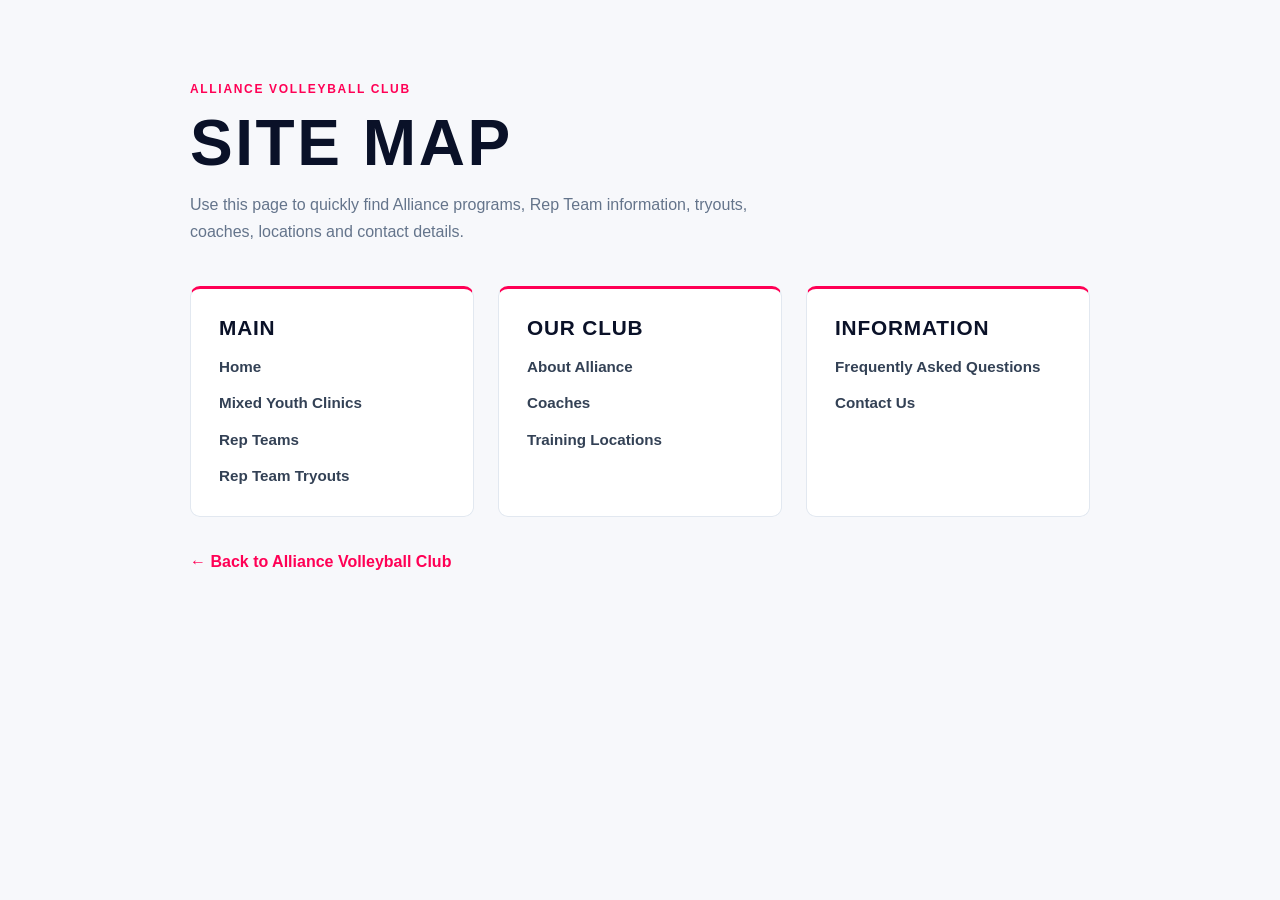
==== sitemap.html @ 1d63f720 "Add sitemap.html for website navigation" ====
<!DOCTYPE html>
<html lang="en">
<head>
  <meta charset="UTF-8">

  <meta
    name="viewport"
    content="width=device-width, initial-scale=1.0"
  >

  <title>Site Map | Alliance Volleyball Club</title>

  <meta
    name="description"
    content="Browse all pages and sections of the Alliance Volleyball Club website."
  >

  <link rel="stylesheet" href="src/css/variables.css">
  <link rel="stylesheet" href="src/css/base.css">
  <link rel="stylesheet" href="src/css/layout.css">

  <style>
    .sitemap-page {
      min-height: 100vh;
      padding: 5rem 1rem;
      background: #f7f8fb;
    }

    .sitemap-container {
      width: 100%;
      max-width: 900px;
      margin: 0 auto;
    }

    .sitemap-header {
      margin-bottom: 2.5rem;
    }

    .sitemap-header span {
      display: block;
      margin-bottom: 0.75rem;
      color: var(--color-brand-pink);
      font-size: 0.75rem;
      font-weight: 800;
      letter-spacing: 0.14em;
      text-transform: uppercase;
    }

    .sitemap-header h1 {
      margin: 0 0 1rem;
      color: var(--text-light-primary);
      font-family: var(--font-display);
      font-size: clamp(2.5rem, 6vw, 4rem);
      line-height: 1;
    }

    .sitemap-header p {
      max-width: 600px;
      margin: 0;
      color: var(--text-light-muted);
      line-height: 1.7;
    }

    .sitemap-grid {
      display: grid;
      grid-template-columns: repeat(3, minmax(0, 1fr));
      gap: 1.5rem;
    }

    .sitemap-group {
      padding: 1.75rem;
      background: #ffffff;
      border: 1px solid var(--color-border-light);
      border-top: 3px solid var(--color-brand-pink);
      border-radius: var(--radius-md);
    }

    .sitemap-group h2 {
      margin: 0 0 1rem;
      color: var(--text-light-primary);
      font-family: var(--font-display);
      font-size: 1.3rem;
    }

    .sitemap-links {
      display: flex;
      flex-direction: column;
      gap: 0.75rem;
    }

    .sitemap-links a {
      color: var(--text-light-secondary);
      font-size: 0.95rem;
      font-weight: 600;
      text-decoration: none;
    }

    .sitemap-links a:hover {
      color: var(--color-brand-pink);
    }

    .sitemap-back {
      display: inline-flex;
      margin-top: 2rem;
      color: var(--color-brand-pink);
      font-weight: 700;
      text-decoration: none;
    }

    @media (max-width: 700px) {
      .sitemap-page {
        padding: 3rem 1rem;
      }

      .sitemap-grid {
        grid-template-columns: 1fr;
        gap: 1rem;
      }
    }
  </style>
</head>

<body>
  <main class="sitemap-page">
    <div class="sitemap-container">

      <header class="sitemap-header">
        <span>Alliance Volleyball Club</span>

        <h1>Site Map</h1>

        <p>
          Use this page to quickly find Alliance programs, Rep Team
          information, tryouts, coaches, locations and contact details.
        </p>
      </header>

      <div class="sitemap-grid">

        <section class="sitemap-group">
          <h2>Main</h2>

          <nav class="sitemap-links" aria-label="Main pages">
            <a href="./#home">Home</a>
            <a href="./#programs">Mixed Youth Clinics</a>
            <a href="./#rep-teams">Rep Teams</a>
            <a href="./#tryouts">Rep Team Tryouts</a>
          </nav>
        </section>

        <section class="sitemap-group">
          <h2>Our Club</h2>

          <nav class="sitemap-links" aria-label="Club pages">
            <a href="./#about">About Alliance</a>
            <a href="./#coaches">Coaches</a>
            <a href="./#locations">Training Locations</a>
          </nav>
        </section>

        <section class="sitemap-group">
          <h2>Information</h2>

          <nav class="sitemap-links" aria-label="Information pages">
            <a href="./#faq">Frequently Asked Questions</a>
            <a href="./#contact">Contact Us</a>
          </nav>
        </section>

      </div>

      <a class="sitemap-back" href="./#home">
        ← Back to Alliance Volleyball Club
      </a>

    </div>
  </main>
</body>
</html>
---- src/css/variables.css ----
:root {
  /* Brand Color Palette */
  --color-primary-dark: #060b18;
  --color-navy-dark: #0a1128;
  --color-navy-card: #0f1a36;
  --color-navy-card-hover: #152347;
  --color-navy-light: #1b284f;
  
  --color-brand-pink: #ff0055;
  --color-brand-pink-hover: #e0004c;
  --color-brand-pink-light: rgba(255, 0, 85, 0.12);
  --color-brand-pink-glow: rgba(255, 0, 85, 0.35);

  --color-brand-orange: #f37021;
  --color-brand-green: #8dc63f;
  --color-brand-purple: #2e3192;
  --color-brand-cyan: #00aeef;
  --color-brand-red: #ed1c24;

  /* Neutrals */
  --color-bg-white: #ffffff;
  --color-bg-light: #f8f9fc;
  --color-bg-subtle: #f1f4f9;
  --color-border-light: #e2e8f0;
  --color-border-subtle: #cbd5e1;
  --color-border-dark: rgba(255, 255, 255, 0.1);
  --color-border-dark-hover: rgba(255, 255, 255, 0.22);

  /* Typography Colors */
  --text-dark-primary: #ffffff;
  --text-dark-secondary: #cbd5e1;
  --text-dark-muted: #94a3b8;

  --text-light-primary: #0a1128;
  --text-light-secondary: #334155;
  --text-light-muted: #64748b;

  /* Typography Families */
  --font-display: 'Oswald', 'Bebas Neue', 'Impact', sans-serif;
  --font-sans: 'Plus Jakarta Sans', 'Inter', -apple-system, BlinkMacSystemFont, 'Segoe UI', Roboto, sans-serif;

  /* Transitions & Shadows */
  --transition-fast: 0.18s ease;
  --transition-normal: 0.28s cubic-bezier(0.4, 0, 0.2, 1);
  --transition-slow: 0.45s cubic-bezier(0.16, 1, 0.3, 1);

  --shadow-sm: 0 2px 8px rgba(0, 0, 0, 0.06);
  --shadow-md: 0 8px 24px rgba(0, 0, 0, 0.12);
  --shadow-lg: 0 16px 40px rgba(0, 0, 0, 0.18);
  --shadow-pink: 0 8px 25px rgba(255, 0, 85, 0.35);

  --radius-sm: 6px;
  --radius-md: 10px;
  --radius-lg: 16px;
  --radius-pill: 9999px;

  --container-max-width: 1240px;
  --header-height: 80px;
}
---- src/css/base.css ----
/* Base Reset & Typography */
*, *::before, *::after {
  box-sizing: border-box;
  margin: 0;
  padding: 0;
}

html {
  scroll-behavior: smooth;
  font-size: 16px;
  -webkit-font-smoothing: antialiased;
  -moz-osx-font-smoothing: grayscale;
}

body {
  font-family: var(--font-sans);
  background-color: var(--color-bg-white);
  color: var(--text-light-secondary);
  line-height: 1.6;
  overflow-x: hidden;
}

/* Headings */
h1, h2, h3, h4, h5, h6 {
  font-family: var(--font-display);
  font-weight: 700;
  text-transform: uppercase;
  letter-spacing: 0.04em;
  line-height: 1.08;
  color: var(--text-light-primary);
}

p {
  margin-bottom: 1rem;
}

p:last-child {
  margin-bottom: 0;
}

a {
  color: inherit;
  text-decoration: none;
  transition: color var(--transition-fast);
}

img {
  max-width: 100%;
  height: auto;
  display: block;
}

button {
  font-family: inherit;
  cursor: pointer;
  border: none;
  background: none;
  outline: none;
}

input, select, textarea {
  font-family: inherit;
  font-size: 1rem;
}

ul, ol {
  list-style: none;
}

/* Utilities */
.container {
  width: 100%;
  max-width: var(--container-max-width);
  margin-left: auto;
  margin-right: auto;
  padding-left: 1.5rem;
  padding-right: 1.5rem;
}

.text-pink {
  color: var(--color-brand-pink) !important;
}

.bg-dark {
  background-color: var(--color-primary-dark);
  color: var(--text-dark-primary);
}

.bg-navy {
  background-color: var(--color-navy-dark);
  color: var(--text-dark-primary);
}

.bg-light {
  background-color: var(--color-bg-light);
  color: var(--text-light-primary);
}

.section-tag {
  font-family: var(--font-sans);
  font-size: 0.8125rem;
  font-weight: 800;
  text-transform: uppercase;
  letter-spacing: 0.12em;
  color: var(--color-brand-pink);
  margin-bottom: 0.5rem;
  display: inline-block;
}

.section-heading {
  font-size: clamp(2rem, 4vw, 3rem);
  letter-spacing: 0.02em;
  margin-bottom: 1rem;
  color: var(--text-light-primary);
}

.section-heading.dark {
  color: var(--text-dark-primary);
}

.section-subtext {
  font-size: 1.0625rem;
  color: var(--text-light-muted);
  max-width: 650px;
  line-height: 1.6;
}

.section-subtext.dark {
  color: var(--text-dark-muted);
}

/* Custom Scrollbar */
::-webkit-scrollbar {
  width: 10px;
}
::-webkit-scrollbar-track {
  background: var(--color-primary-dark);
}
::-webkit-scrollbar-thumb {
  background: #1e293b;
  border-radius: 5px;
}
::-webkit-scrollbar-thumb:hover {
  background: var(--color-brand-pink);
}

/* Badges & Icons */
.badge-pill {
  display: inline-flex;
  align-items: center;
  gap: 0.4rem;
  padding: 0.25rem 0.75rem;
  font-size: 0.75rem;
  font-weight: 700;
  text-transform: uppercase;
  border-radius: var(--radius-pill);
  letter-spacing: 0.05em;
}

.badge-pink {
  background: var(--color-brand-pink-light);
  color: var(--color-brand-pink);
  border: 1px solid rgba(255, 0, 85, 0.2);
}

.badge-green {
  background: rgba(141, 198, 63, 0.15);
  color: #5c9c1e;
  border: 1px solid rgba(141, 198, 63, 0.3);
}

/* Animations */
@keyframes pulseGlow {
  0%, 100% {
    box-shadow: 0 0 15px rgba(255, 0, 85, 0.4);
  }
  50% {
    box-shadow: 0 0 25px rgba(255, 0, 85, 0.7);
  }
}

@keyframes floatSlow {
  0%, 100% {
    transform: translateY(0);
  }
  50% {
    transform: translateY(-6px);
  }
}
---- src/css/layout.css ----
/* Layout Styles: Header, Hero, Main Grid, Footer */

/* Site Header */
.site-header {
  position: fixed;
  top: 0;
  left: 0;
  width: 100%;
  height: var(--header-height);
  background: rgba(6, 11, 24, 0.95);
  backdrop-filter: blur(14px);
  -webkit-backdrop-filter: blur(14px);
  border-bottom: 1px solid var(--color-border-dark);
  z-index: 1000;
  transition: all var(--transition-normal);
}

.site-header.scrolled {
  height: 72px;
  background: rgba(6, 11, 24, 0.98);
  box-shadow: 0 10px 30px rgba(0, 0, 0, 0.4);
}

.header-container {
  display: flex;
  align-items: center;
  justify-content: space-between;
  height: 100%;
}

/* Brand Logo in Header */
.site-logo {
  display: flex;
  align-items: center;
  text-decoration: none;
  color: #ffffff;
  height: 48px;
}

.site-logo img,
.site-logo svg {
  height: 100%;
  width: auto;
  max-width: 230px;
}

/* Desktop Navigation */
.main-nav {
  display: flex;
  align-items: center;
  gap: 1.75rem;
}

.nav-link {
  font-family: var(--font-sans);
  font-size: 0.8125rem;
  font-weight: 700;
  text-transform: uppercase;
  letter-spacing: 0.08em;
  color: #e2e8f0;
  padding: 0.5rem 0.2rem;
  position: relative;
  transition: color var(--transition-fast);
}

.nav-link:hover,
.nav-link.active {
  color: #ffffff;
}

.nav-link::after {
  content: '';
  position: absolute;
  bottom: 0;
  left: 0;
  width: 0%;
  height: 2px;
  background: var(--color-brand-pink);
  transition: width var(--transition-fast);
  border-radius: 2px;
}

.nav-link:hover::after,
.nav-link.active::after {
  width: 100%;
}

/* Header Actions */
.header-actions {
  display: flex;
  align-items: center;
  gap: 1rem;
}

/* Mobile Toggle */
.mobile-menu-toggle {
  display: none;
  flex-direction: column;
  justify-content: center;
  gap: 5px;
  width: 40px;
  height: 40px;
  padding: 8px;
  background: rgba(255, 255, 255, 0.05);
  border-radius: var(--radius-sm);
  border: 1px solid var(--color-border-dark);
  cursor: pointer;
  z-index: 1010;
}

.mobile-menu-toggle span {
  display: block;
  width: 100%;
  height: 2px;
  background-color: #ffffff;
  transition: all var(--transition-fast);
  border-radius: 2px;
}

.mobile-menu-toggle.open span:nth-child(1) {
  transform: translateY(7px) rotate(45deg);
}
.mobile-menu-toggle.open span:nth-child(2) {
  opacity: 0;
}
.mobile-menu-toggle.open span:nth-child(3) {
  transform: translateY(-7px) rotate(-45deg);
}

/* Hero Section */
.hero-section {
  position: relative;
  min-height: 100vh;
  padding-top: calc(var(--header-height) + 40px);
  padding-bottom: 60px;
  background-color: var(--color-primary-dark);
  display: flex;
  align-items: center;
  overflow: hidden;
}

.hero-background {
  position: absolute;
  top: var(--header-height);
  right: 0;
  bottom: 0;
  left: 0;
  z-index: 1;
  background-color: var(--color-primary-dark);
  background-image: url("../assets/images/hero-serve-alliance-v3.webp");
  background-size: 100% auto;
  background-position-x: center !important;
  background-position-y: -15px !important;
  background-repeat: no-repeat;
}

.hero-bg-img {
  display: none;
}

.hero-section:hover .hero-bg-img {
  transform: scale(1.08);
}

.hero-overlay {
  position: absolute;
  inset: 0;
  background: linear-gradient(
    90deg,
    rgba(6, 11, 24, 0.98) 0%,
    rgba(6, 11, 24, 0.93) 30%,
    rgba(6, 11, 24, 0.58) 55%,
    rgba(6, 11, 24, 0.28) 78%,
    rgba(6, 11, 24, 0.10) 100%
  );
  z-index: 2;
}
.hero-content {
  position: relative;
  z-index: 3;
  max-width: 620px;
}

.hero-headline {
  font-size: clamp(3.2rem, 7vw, 5.5rem);
  font-weight: 800;
  line-height: 0.95;
  color: #ffffff;
  margin-bottom: 1.5rem;
  letter-spacing: 0.02em;
  text-shadow: 0 4px 20px rgba(0, 0, 0, 0.5);
}

.hero-subtext {
  font-size: clamp(1rem, 1.4vw, 1.15rem);
  color: #cbd5e1;
  line-height: 1.65;
  margin-bottom: 2.25rem;
  max-width: 540px;
}

.hero-cta-group {
  display: flex;
  flex-wrap: wrap;
  align-items: center;
  gap: 1rem;
  margin-bottom: 2.5rem;
}

/* Floating Hero Banner Card */
.hero-tryout-banner {
  display: flex;
  align-items: center;
  justify-content: space-between;
  gap: 1.5rem;
  background: rgba(14, 24, 46, 0.88);
  backdrop-filter: blur(12px);
  -webkit-backdrop-filter: blur(12px);
  border: 1px solid var(--color-border-dark);
  border-radius: var(--radius-md);
  padding: 1.1rem 1.5rem;
  max-width: 520px;
  box-shadow: 0 10px 30px rgba(0, 0, 0, 0.35);
  transition: transform var(--transition-normal), border-color var(--transition-normal);
}

.hero-tryout-banner:hover {
  transform: translateY(-3px);
  border-color: rgba(255, 0, 85, 0.4);
}

.hero-tryout-banner-left {
  display: flex;
  align-items: center;
  gap: 1rem;
}

.banner-icon-box {
  width: 44px;
  height: 44px;
  border-radius: var(--radius-sm);
  background: rgba(255, 255, 255, 0.06);
  border: 1px solid rgba(255, 255, 255, 0.1);
  display: flex;
  align-items: center;
  justify-content: center;
  color: #ffffff;
  font-size: 1.25rem;
}

.banner-text-title {
  font-family: var(--font-display);
  font-size: 1.125rem;
  font-weight: 700;
  letter-spacing: 0.05em;
  color: #ffffff;
  text-transform: uppercase;
}

.banner-text-sub {
  font-size: 0.8125rem;
  color: #94a3b8;
}

.banner-link {
  display: inline-flex;
  align-items: center;
  gap: 0.4rem;
  font-family: var(--font-display);
  font-size: 0.9375rem;
  font-weight: 700;
  letter-spacing: 0.06em;
  color: var(--color-brand-pink);
  text-transform: uppercase;
  white-space: nowrap;
  transition: gap var(--transition-fast);
}

.banner-link:hover {
  gap: 0.7rem;
  color: #ff3377;
}

/* Site Footer */
.site-footer {
  background-color: var(--color-primary-dark);
  color: var(--text-dark-secondary);
  padding-top: 5rem;
  padding-bottom: 2.5rem;
  border-top: 1px solid var(--color-border-dark);
}

.footer-top-grid {
  display: grid;
  grid-template-columns: 1.3fr 1fr 1fr 1fr 1.2fr;
  gap: 2.5rem;
  margin-bottom: 4rem;
}

.footer-brand-col {
  display: flex;
  flex-direction: column;
  gap: 1.25rem;
}

.footer-logo {
  height: 48px;
  width: auto;
  max-width: 230px;
  color: #ffffff;
}

.footer-about-text {
  font-size: 0.875rem;
  color: var(--text-dark-muted);
  line-height: 1.6;
}

.footer-social-links {
  display: flex;
  align-items: center;
  gap: 0.75rem;
}

.footer-social-icon {
  width: 38px;
  height: 38px;
  border-radius: var(--radius-sm);
  background: rgba(255, 255, 255, 0.05);
  border: 1px solid var(--color-border-dark);
  display: flex;
  align-items: center;
  justify-content: center;
  color: #e2e8f0;
  transition: all var(--transition-fast);
}

.footer-social-icon:hover {
  background: var(--color-brand-pink);
  border-color: var(--color-brand-pink);
  color: #ffffff;
  transform: translateY(-2px);
}

.footer-col-title {
  font-family: var(--font-display);
  font-size: 1.0625rem;
  letter-spacing: 0.08em;
  color: #ffffff;
  margin-bottom: 1.25rem;
  text-transform: uppercase;
}

.footer-links-list {
  display: flex;
  flex-direction: column;
  gap: 0.75rem;
}

.footer-link {
  font-size: 0.875rem;
  color: #94a3b8;
  transition: color var(--transition-fast), transform var(--transition-fast);
}

.footer-link:hover {
  color: #ffffff;
  transform: translateX(3px);
}

.footer-contact-list {
  display: flex;
  flex-direction: column;
  gap: 1rem;
}

.footer-contact-item {
  display: flex;
  align-items: flex-start;
  gap: 0.75rem;
  font-size: 0.875rem;
  color: #cbd5e1;
}

.footer-contact-item svg {
  flex-shrink: 0;
  margin-top: 3px;
  color: var(--color-brand-pink);
}

.footer-contact-item a:hover {
  color: var(--color-brand-pink);
}

.footer-bottom {
  padding-top: 2rem;
  border-top: 1px solid var(--color-border-dark);
  display: flex;
  align-items: center;
  justify-content: space-between;
  font-size: 0.8125rem;
  color: var(--text-dark-muted);
  flex-wrap: wrap;
  gap: 1rem;
}

/* Responsive Media Queries */
@media (max-width: 1024px) {
  .footer-top-grid {
    grid-template-columns: 1fr 1fr 1fr;
    gap: 2rem;
  }
  .footer-brand-col {
    grid-column: span 3;
  }
}

@media (max-width: 868px) {
  .main-nav {
    display: none;
  }
  .mobile-menu-toggle {
    display: flex;
  }
  .footer-top-grid {
    grid-template-columns: 1fr 1fr;
  }
  .footer-brand-col {
    grid-column: span 2;
  }
}

@media (max-width: 580px) {
  .footer-top-grid {
    grid-template-columns: 1fr;
  }
  .footer-brand-col {
    grid-column: span 1;
  }
  .hero-tryout-banner {
    flex-direction: column;
    align-items: flex-start;
  }
}
/* Final hero image positioning */
.hero-bg-img {
  position: absolute !important;
  top: 0 !important;
  right: -4vw !important;
  width: auto !important;
  height: 100% !important;
  max-width: none !important;
  object-fit: contain !important;
  object-position: right center !important;
  transform: none !important;
  transition: none !important;
}

.hero-section:hover .hero-bg-img {
  transform: none !important;
}

.hero-overlay {
  background: linear-gradient(
    90deg,
    rgba(6, 11, 24, 0.96) 0%,
    rgba(6, 11, 24, 0.86) 30%,
    rgba(6, 11, 24, 0.28) 55%,
    rgba(6, 11, 24, 0) 78%
  ) !important;
}
/* Homepage hero image fix */
.hero-background {
  background-image: none !important;
}

.hero-background .hero-bg-img {
  display: block !important;
  position: absolute !important;
  inset: 0 !important;
  width: 100% !important;
  height: 100% !important;
  max-width: none !important;
  object-fit: cover !important;
  object-position: center center !important;
  transform: none !important;
}

/* Keep the athlete visible on phones */
@media (max-width: 768px) {
  .hero-background .hero-bg-img {
    object-position: 68% center !important;
  }
}
/* Homepage Hero — Final Image */
.hero-background {
  background-image: url("../assets/images/hero-serve-alliance-v3.webp");
  background-size: cover;
  background-repeat: no-repeat;
  background-position: center center !important;
}

/* Mobile Hero */
@media (max-width: 768px) {
  .hero-background {
    background-size: cover !important;
    background-position: 68% center !important;
  }

  .hero-overlay {
    background:
      linear-gradient(
        180deg,
        rgba(6, 11, 24, 0.55) 0%,
        rgba(6, 11, 24, 0.76) 45%,
        rgba(6, 11, 24, 0.96) 100%
      ) !important;
  }

  .hero-content {
    width: 100%;
    max-width: 100%;
  }

  .hero-headline {
    font-size: clamp(2.7rem, 13vw, 4rem);
    line-height: 0.98;
  }
}

/* Small Phones */
@media (max-width: 480px) {
  .hero-background {
    background-position: 70% center !important;
  }
}
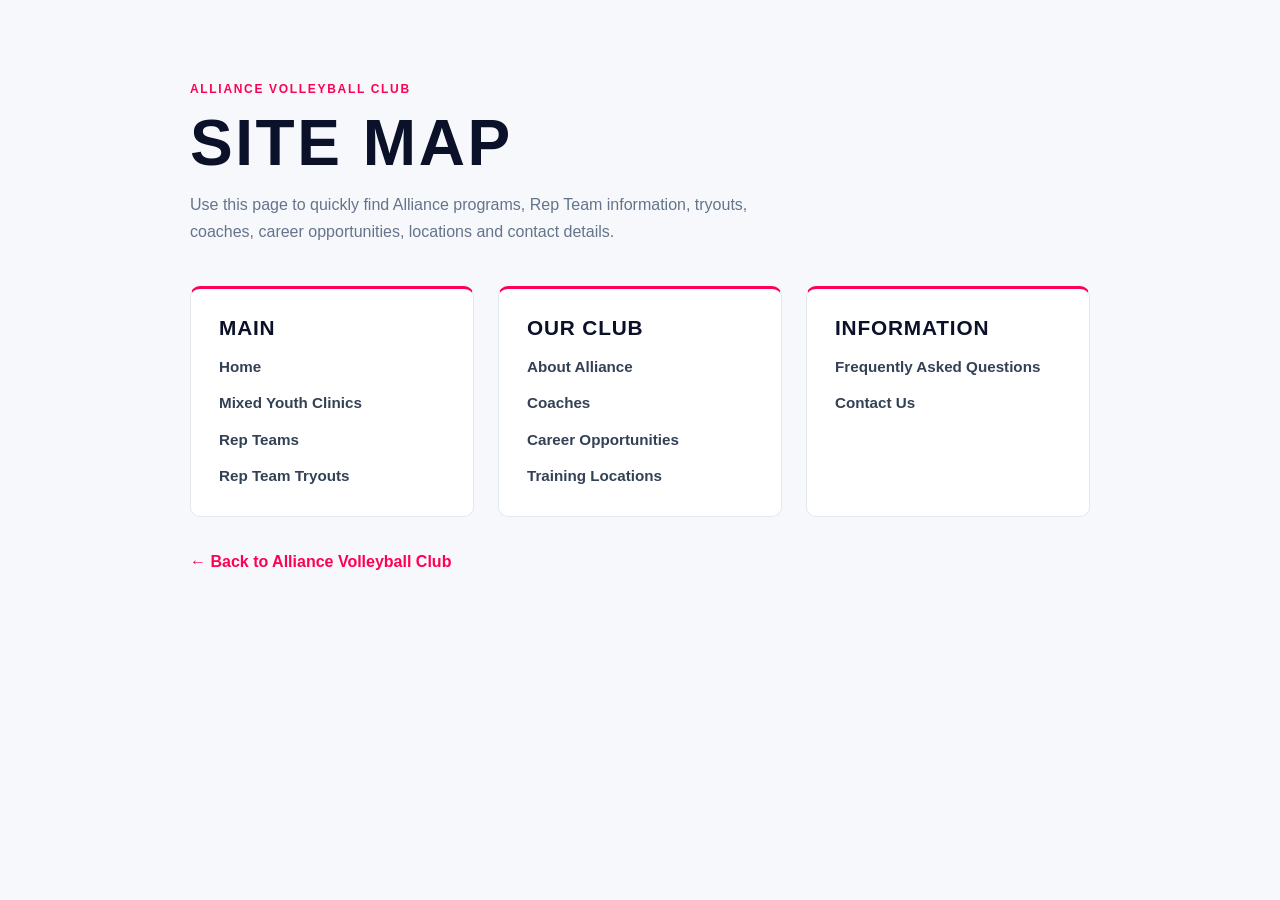
==== commit 6011302c: "Add files via upload" ====
--- a/sitemap.html
+++ b/sitemap.html
@@ -131,7 +131,7 @@
 
         <p>
           Use this page to quickly find Alliance programs, Rep Team
-          information, tryouts, coaches, locations and contact details.
+          information, tryouts, coaches, career opportunities, locations and contact details.
         </p>
       </header>
 
@@ -154,6 +154,7 @@
           <nav class="sitemap-links" aria-label="Club pages">
             <a href="./#about">About Alliance</a>
             <a href="./#coaches">Coaches</a>
+            <a href="./#careers">Career Opportunities</a>
             <a href="./#locations">Training Locations</a>
           </nav>
         </section>
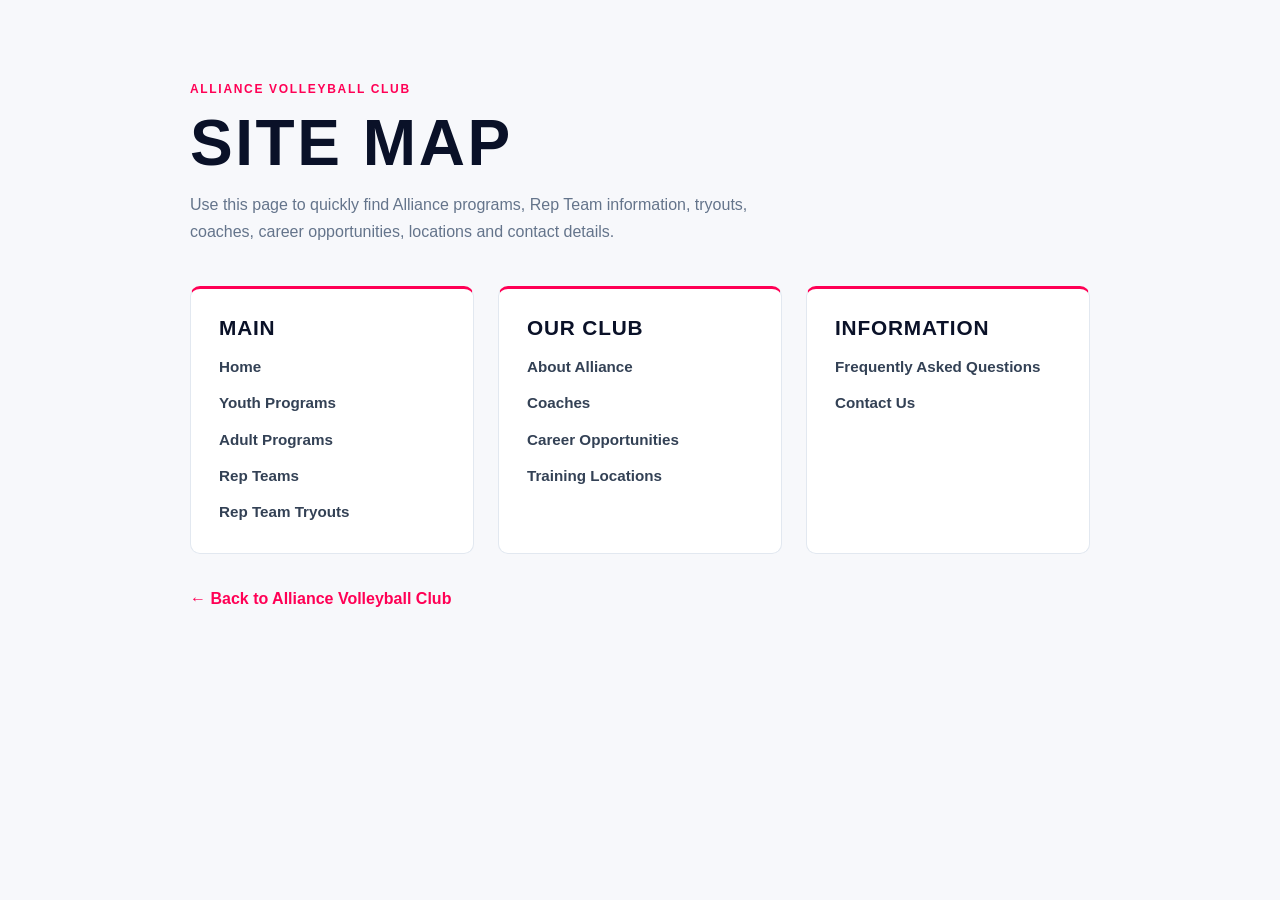
==== commit 4c00a8ed: "Add files via upload" ====
--- a/sitemap.html
+++ b/sitemap.html
@@ -142,7 +142,8 @@
 
           <nav class="sitemap-links" aria-label="Main pages">
             <a href="./#home">Home</a>
-            <a href="./#programs">Mixed Youth Clinics</a>
+            <a href="./#programs">Youth Programs</a>
+            <a href="./#adult-programs">Adult Programs</a>
             <a href="./#rep-teams">Rep Teams</a>
             <a href="./#tryouts">Rep Team Tryouts</a>
           </nav>
--- a/src/css/layout.css
+++ b/src/css/layout.css
@@ -48,7 +48,10 @@
 .main-nav {
   display: flex;
   align-items: center;
-  gap: 1.75rem;
+  justify-content: center;
+  flex: 1;
+  gap: 1.05rem;
+  margin: 0 1rem;
 }
 
 .nav-link {
@@ -61,6 +64,7 @@
   padding: 0.5rem 0.2rem;
   position: relative;
   transition: color var(--transition-fast);
+  white-space: nowrap;
 }
 
 .nav-link:hover,
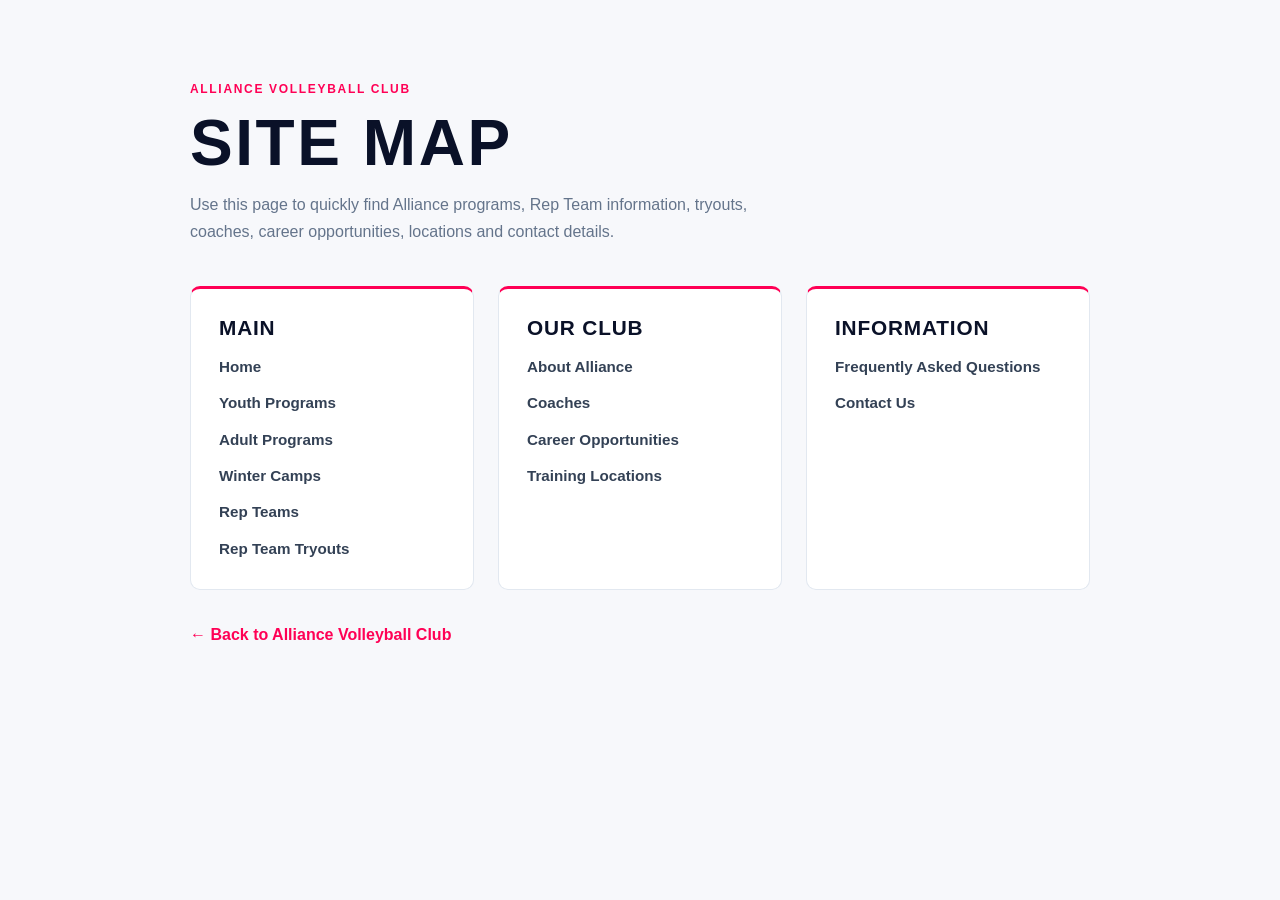
==== commit e77ec283: "Add files via upload" ====
--- a/sitemap.html
+++ b/sitemap.html
@@ -144,6 +144,7 @@
             <a href="./#home">Home</a>
             <a href="./#programs">Youth Programs</a>
             <a href="./#adult-programs">Adult Programs</a>
+            <a href="./#camps">Winter Camps</a>
             <a href="./#rep-teams">Rep Teams</a>
             <a href="./#tryouts">Rep Team Tryouts</a>
           </nav>
--- a/src/css/layout.css
+++ b/src/css/layout.css
@@ -538,3 +538,13 @@
     background-position: 70% center !important;
   }
 }
+
+/* Keep the updated Youth Programs navigation comfortable on smaller laptops. */
+@media (min-width: 869px) and (max-width: 1199px) {
+  .main-nav { gap: .52rem; margin: 0 .45rem; }
+  .nav-link { letter-spacing: .025em; font-size: .72rem; padding-inline: .1rem; }
+}
+@media (min-width: 869px) and (max-width: 1060px) {
+  .main-nav { display: none; }
+  .mobile-menu-toggle { display: flex; }
+}
